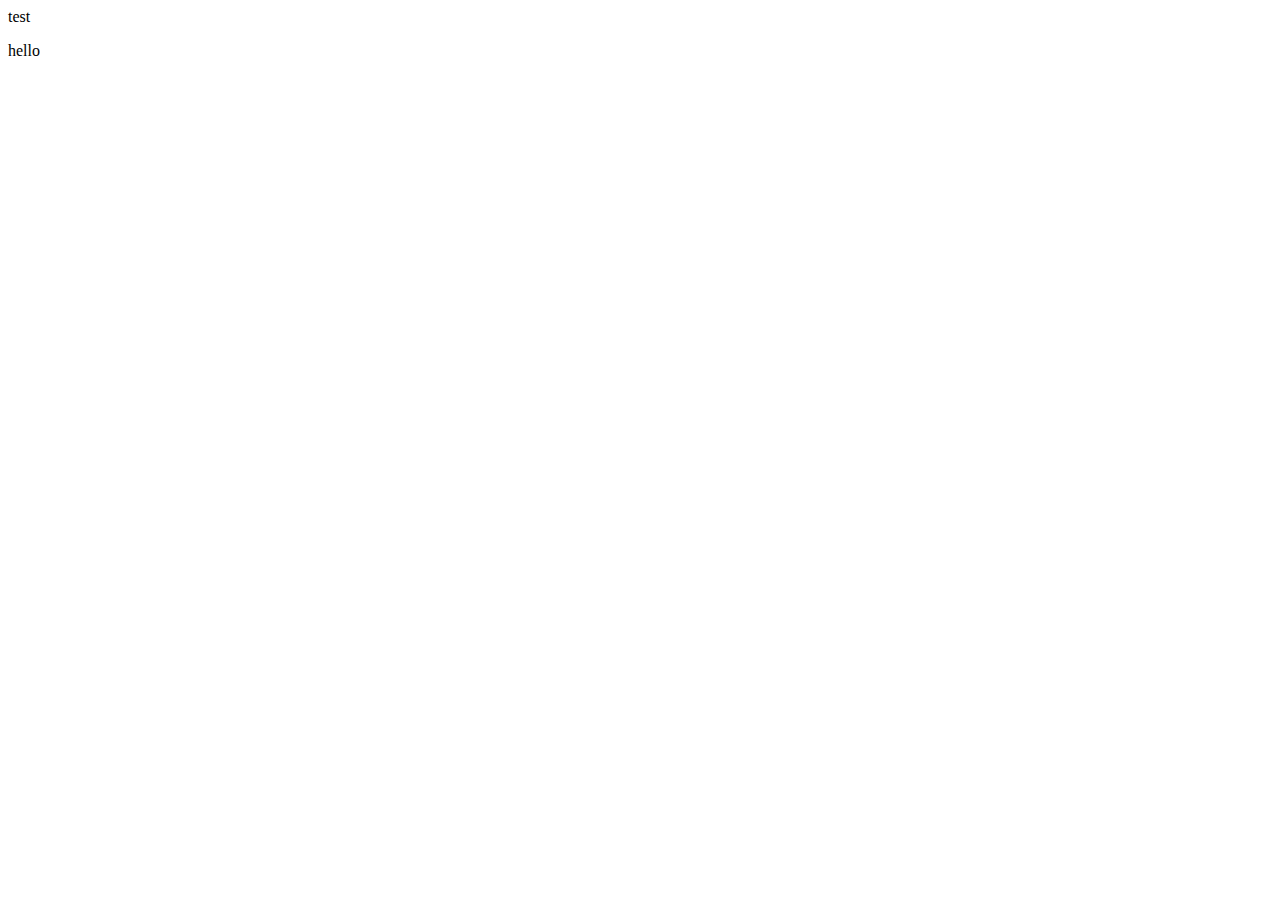
==== Desktop/kanon/index.html @ 47df5a04 "fix" ====
<!DOCTYPE html>
<html lang="en">
<head>
    <meta charset="UTF-8">
    <meta name="viewport" content="width=device-width, initial-scale=1.0">
    <title>Start page</title>
</head>
<body>
    test
    <p>hello</p>
</body>
</html>
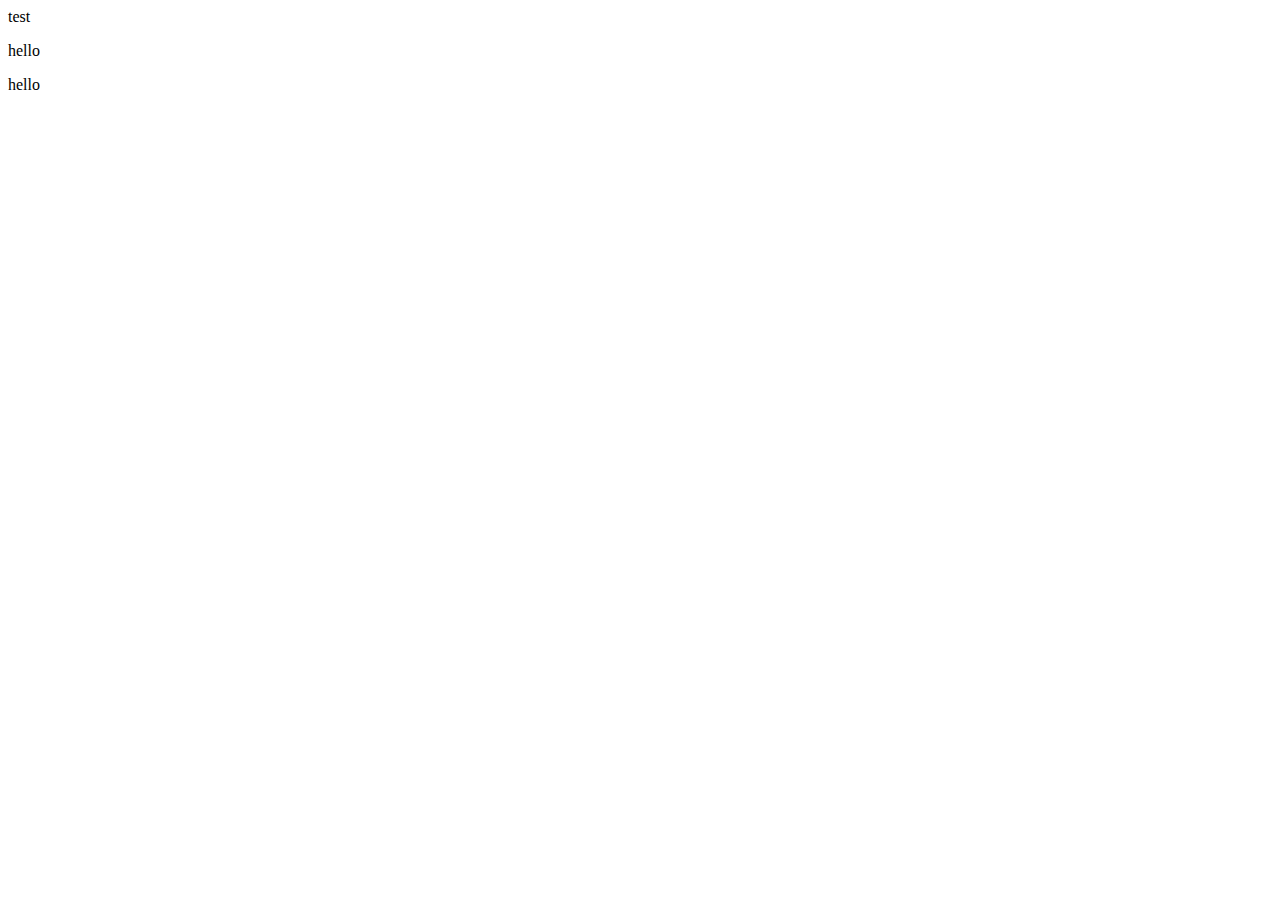
==== commit 25511c3f: "hanadi" ====
--- a/Desktop/kanon/index.html
+++ b/Desktop/kanon/index.html
@@ -8,5 +8,6 @@
 <body>
     test
     <p>hello</p>
+    <p>hello</p>
 </body>
 </html>